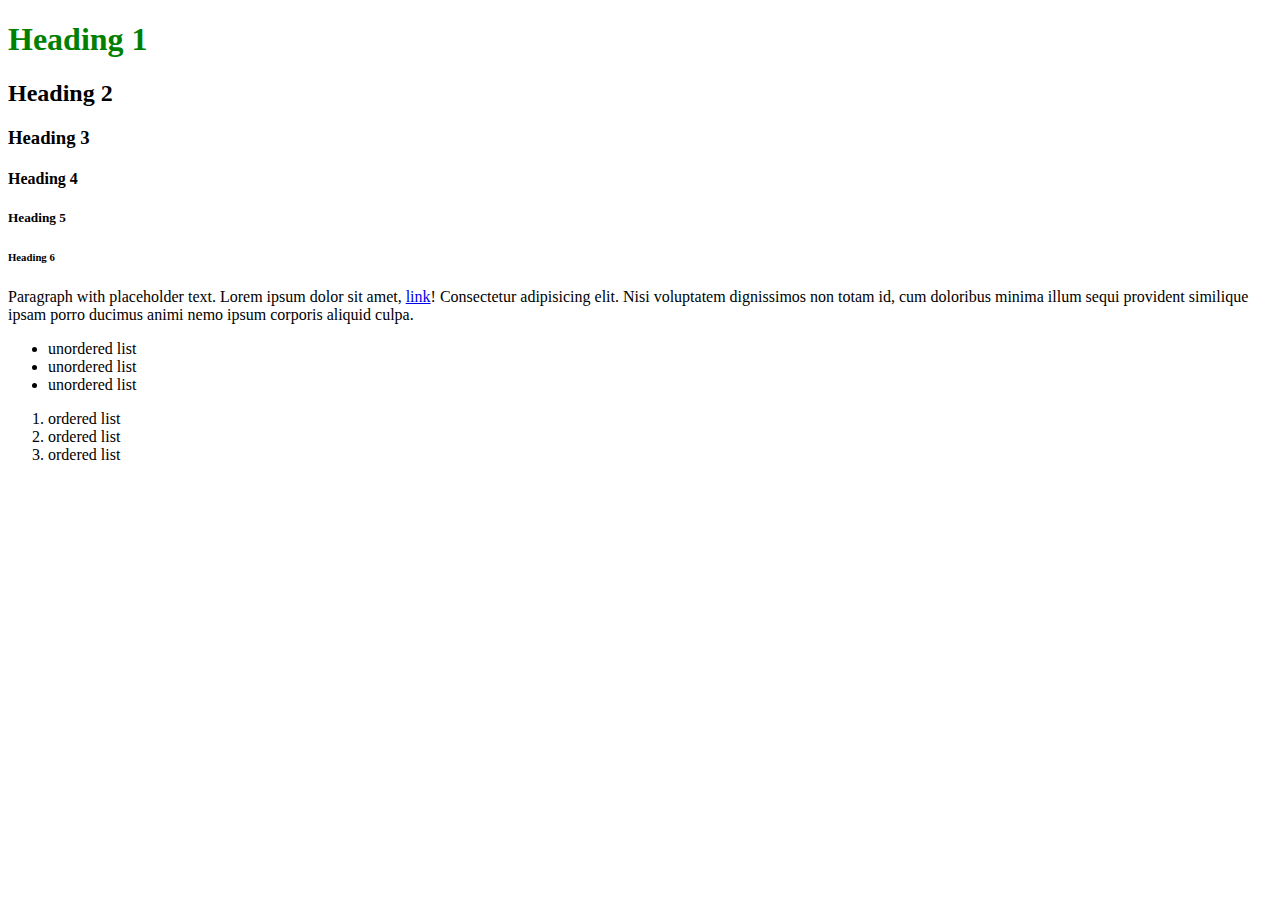
==== CSS/Ch1/01_02/example.html @ 55538326 "Create example.html" ====
<!DOCTYPE html>
<html lang="en">
  <head>
    <meta charset="UTF-8">
    <meta name="viewport" content="width=device-width, initial-scale=1.0">
    <title>Basic HTML Page</title>
    <style>
      h1 {
        color: green;
      }
    </style>
  </head>
  <body>
    <h1>Heading 1</h1>
    <h2>Heading 2</h2>
    <h3>Heading 3</h3>
    <h4>Heading 4</h4>
    <h5>Heading 5</h5>
    <h6>Heading 6</h6>

    <p>Paragraph with placeholder text. Lorem ipsum dolor sit amet, <a href="#">link</a>! Consectetur adipisicing elit. Nisi voluptatem dignissimos non totam id, cum doloribus minima illum sequi provident similique ipsam porro ducimus animi nemo ipsum corporis aliquid culpa.</p>

    <ul>
      <li>unordered list</li>
      <li>unordered list</li>
      <li>unordered list</li>
    </ul>

    <ol>
      <li>ordered list</li>
      <li>ordered list</li>
      <li>ordered list</li>
    </ol>
  </body>
</html>
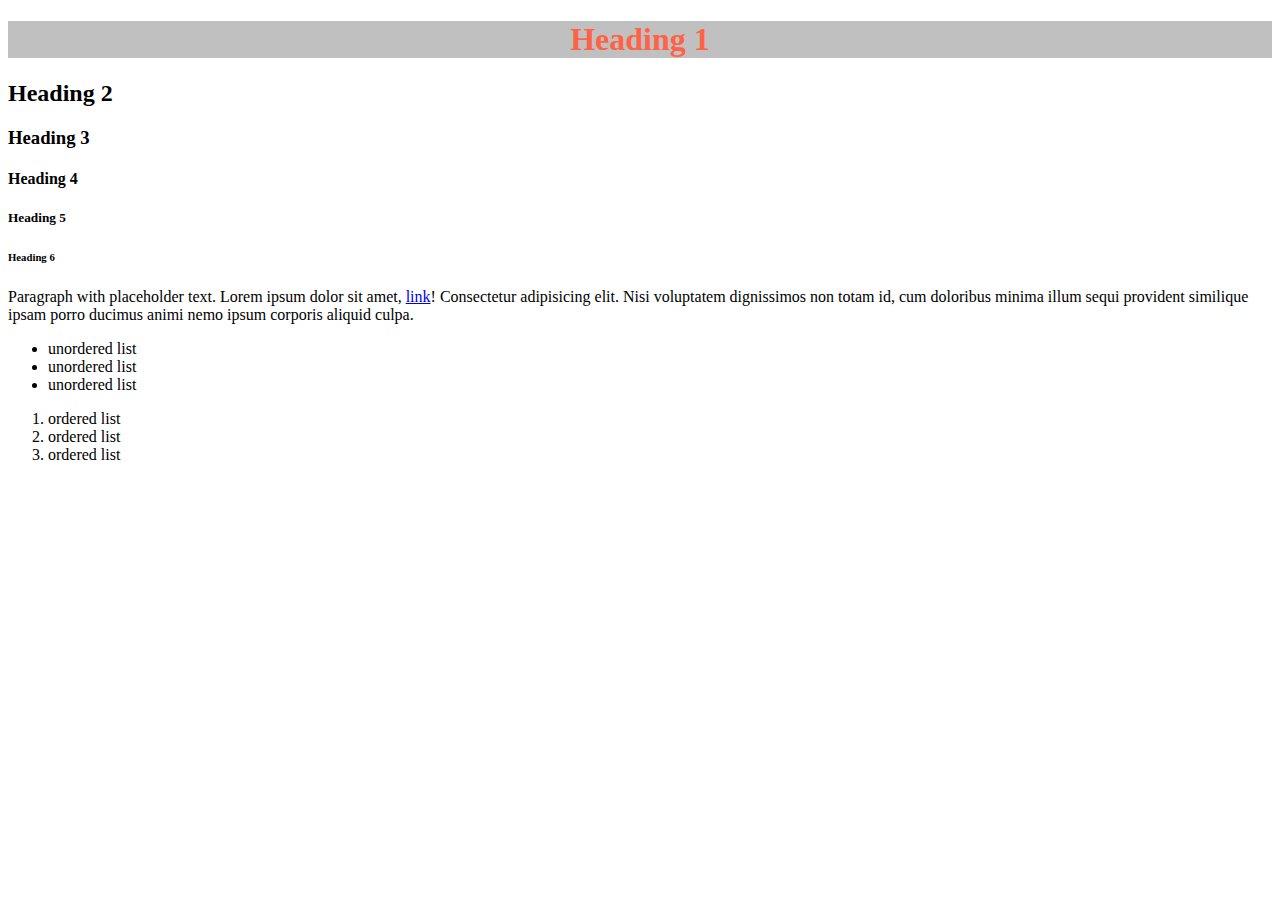
==== commit 961aa411: "editando o 'anotacoes' do CSS" ====
--- a/CSS/Ch1/01_02/example.html
+++ b/CSS/Ch1/01_02/example.html
@@ -6,7 +6,10 @@
     <title>Basic HTML Page</title>
     <style>
       h1 {
-        color: green;
+        color: tomato;
+        background-color: silver;
+        text-align: center;
+        
       }
     </style>
   </head>
